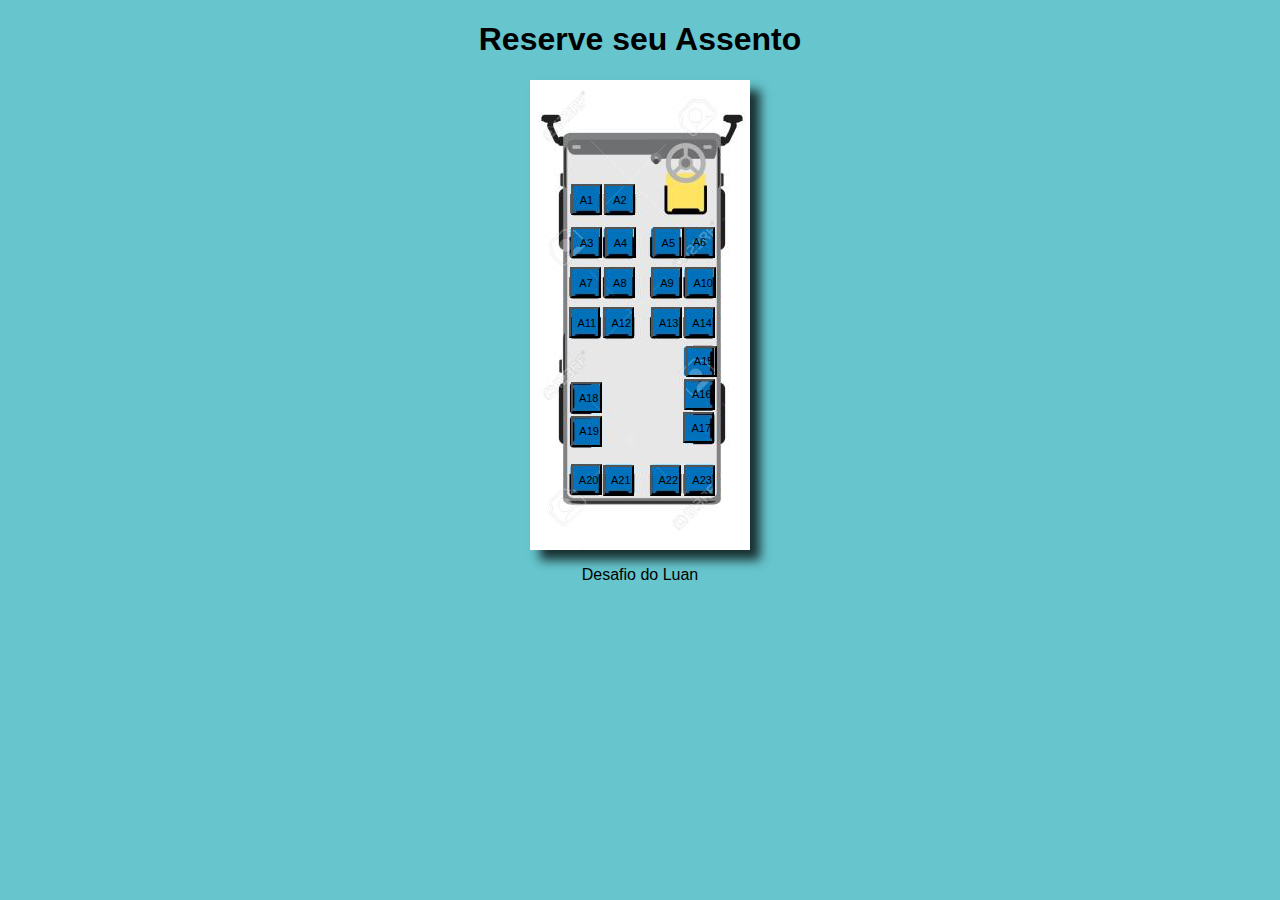
==== index.html @ 28ddcd92 "Desenvolvimento das funcionalidades de reserva." ====
<!DOCTYPE html>
<html lang="pt-BR">
<head>
    <meta charset="UTF-8">
    <meta http-equiv="X-UA-Compatible" content="IE=edge">
    <meta name="viewport" content="width=device-width, initial-scale=1.0">
    <title>Reserva de ônibus</title>
    <link rel="stylesheet" href="estilo.css">
</head>
<body>
    <header>
        <h1>Reserve seu Assento</h1>
    </header>
    <section id="assentos">
        <input id="A1" type="button" value="A1" onclick="showModal(this)">
        <input id="A2" type="button" value="A2" onclick="showModal(this)">
        <input id="A3" type="button" value="A3" onclick="showModal(this)">
        <input id="A4" type="button" value="A4" onclick="showModal(this)">
        <input id="A5" type="button" value="A5" onclick="showModal(this)">
        <input id="A6" type="button" value="A6" onclick="showModal(this)">
        <input id="A7" type="button" value="A7" onclick="showModal(this)">
        <input id="A8" type="button" value="A8" onclick="showModal(this)">
        <input id="A9" type="button" value="A9" onclick="showModal(this)">
        <input id="A10" type="button" value="A10" onclick="showModal(this)">
        <input id="A11" type="button" value="A11" onclick="showModal(this)">
        <input id="A12" type="button" value="A12" onclick="showModal(this)">
        <input id="A13" type="button" value="A13" onclick="showModal(this)">
        <input id="A14" type="button" value="A14" onclick="showModal(this)">
        <input id="A15" type="button" value="A15" onclick="showModal(this)">
        <input id="A16" type="button" value="A16" onclick="showModal(this)">
        <input id="A17" type="button" value="A17" onclick="showModal(this)">
        <input id="A18" type="button" value="A18" onclick="showModal(this)">
        <input id="A19" type="button" value="A19" onclick="showModal(this)">
        <input id="A20" type="button" value="A20" onclick="showModal(this)">
        <input id="A21" type="button" value="A21" onclick="showModal(this)">
        <input id="A22" type="button" value="A22" onclick="showModal(this)">
        <input id="A23" type="button" value="A23" onclick="showModal(this)">
    </section>
    <div class="modal-wrapper">
        <div class="modal">
            <span>Digite o nome de quem está reservando</span>
            <div class="form">
                <input placeholder="Nome" id="nome-input" type="text" />
                <button onclick="atribuirNome()" id="nome-submit">Reservar</button>
            </div>
        </div>
    </div>
    <footer>
        <p>Desafio do Luan</p>
    </footer>
    <script src="script.js"></script>
</body>
</html>
---- estilo.css ----
body {
  background-color: rgba(24, 167, 180, 0.663);
  position: relative;
  font-family: sans-serif;
}

header {
  font-family: Arial, Helvetica, sans-serif;
  text-align: center;
}

section {
  background-image: url(Imagens/onibus.jpeg);
  padding: 10px;
  width: 200px;
  height: 450px;
  border-radius: 10px 10px 10px rgba(0, 0, 0, 0.663);
  margin: auto;
  box-shadow: 10px 10px 10px rgba(0, 0, 0, 0.76);
}

footer {
  font: italic;
  font-size: 16px;
  text-align: center;
}

input {
  width: 31px;
  height: 31px;
  font-size: 11px;
  background: transparent;
  position: relative;
}

input#A1 {
  top: 21%;
  left: 15.5%;
}

input#A2 {
  top: 21%;
  left: 14.5%;
}

input#A3 {
  top: 30.5%;
  left: -19.9%;
}

input#A4 {
  top: 30.5%;
  left: -20.7%;
}

input#A5 {
  top: 30.5%;
  right: 14.5%;
}

input#A6 {
  top: 23.5%;
  left: 72%;
}

input#A7 {
  top: 32.5%;
  left: -2.5%;
}

input#A8 {
  top: 32.5%;
  left: -3.3%;
}

input#A9 {
  top: 32.5%;
  left: 2.5%;
}

input#A10 {
  top: 32.5%;
  right: -1.8%;
}

input#A11 {
  top: 34.5%;
  left: 14.7%;
}

input#A12 {
  top: 34.5%;
  left: 14%;
}

input#A13 {
  top: 34.5%;
  left: 20%;
}

input#A14 {
  top: 34.5%;
  left: 19%;
}

input#A15 {
  top: 43.07%;
  right: -2%;
}

input#A16 {
  top: 43.5%;
  left: 72%;
}

input#A17 {
  top: 51%;
  left: 54%;
}

input#A18 {
  top: 44.3%;
  right: 20%;
}

input#A19 {
  top: 51.7%;
  right: 37.5%;
}

input#A20 {
  top: 62.5%;
  right: 55.5%;
}

input#A21 {
  top: 55.7%;
  left: 31.5%;
}

input#A22 {
  top: 55.7%;
  left: 37.5%;
}

input#A23 {
  top: 55.7%;
  left: 36.7%;
}

.modal-wrapper {
    width: 100%;
    height: 100%;
    display: flex;
    justify-content: center;
    align-items: center;
}

.modal {
    display: none;
    flex-flow: column;
    position: absolute;
    top: 200px;
    background: white;
    width: 80%;
    max-width: 400px;
    height: 140px;
    border-radius: 16px;
    box-shadow: 0px 8px 16px rgba(0, 0, 0, 0.5);
    padding: 16px;
}

.modal .form {
    display: flex;
    flex-flow: row;
    justify-content: center;
    align-items: center;
    flex: 1;
}

.modal.show {
    display: flex;
}

.modal input {
    width: 50%;
    border: 1px solid #727272;
    border-radius: 6px 0px 0px 6px;
    outline: none;
    padding-left: 12px;
    font-size: 16px;
}

.modal button {
    padding: 10px;
    border-radius: 0px 6px 6px 0px;
    border: none;
    font-weight: bold;
    background: #0d6efd;
    color: #fff;
}

.assento-reservado {
    background: red;
}
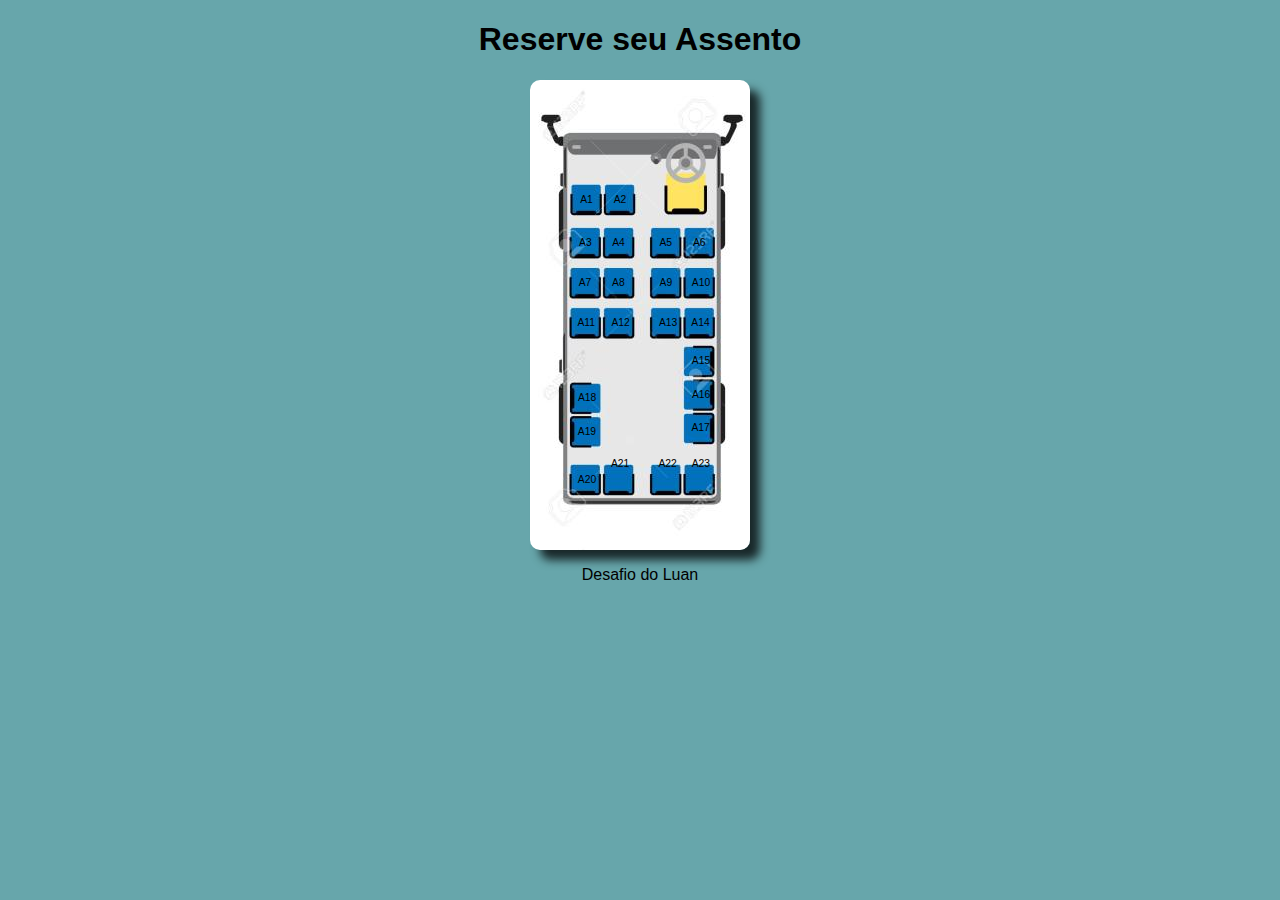
==== commit a7479717: "New button and fix styles" ====
--- a/index.html
+++ b/index.html
@@ -35,6 +35,7 @@
         <input id="A21" type="button" value="A21" onclick="showModal(this)">
         <input id="A22" type="button" value="A22" onclick="showModal(this)">
         <input id="A23" type="button" value="A23" onclick="showModal(this)">
+        <input id='motorista' type="button" value="" onclick="showModal(this)">
     </section>
     <div class="modal-wrapper">
         <div class="modal">
--- a/estilo.css
+++ b/estilo.css
@@ -1,5 +1,5 @@
 body {
-  background-color: rgba(24, 167, 180, 0.663);
+  background-color: rgba(26, 120, 129, 0.663);
   position: relative;
   font-family: sans-serif;
 }
@@ -14,7 +14,7 @@
   padding: 10px;
   width: 200px;
   height: 450px;
-  border-radius: 10px 10px 10px rgba(0, 0, 0, 0.663);
+  border-radius: 10px 10px 10px;
   margin: auto;
   box-shadow: 10px 10px 10px rgba(0, 0, 0, 0.76);
 }
@@ -26,11 +26,21 @@
 }
 
 input {
+  text-align: center;
   width: 31px;
   height: 31px;
-  font-size: 11px;
-  background: transparent;
+  font-size: 10.3px;
+  background: none;
   position: relative;
+  border-color: transparent;
+  border-radius: 3px;
+}
+
+input#motorista {
+    top: -10%;
+    width: 42px;
+    height: 42px;
+    left: 9%;
 }
 
 input#A1 {
@@ -45,42 +55,42 @@
 
 input#A3 {
   top: 30.5%;
-  left: -19.9%;
+  left: -20.5%;
 }
 
 input#A4 {
   top: 30.5%;
-  left: -20.7%;
+  left: -21.7%;
 }
 
 input#A5 {
   top: 30.5%;
-  right: 14.5%;
+  right: 15.8%;
 }
 
 input#A6 {
   top: 23.5%;
-  left: 72%;
+  left: 71.9%;
 }
 
 input#A7 {
   top: 32.5%;
-  left: -2.5%;
+  left: -3%;
 }
 
 input#A8 {
   top: 32.5%;
-  left: -3.3%;
+  left: -4%;
 }
 
 input#A9 {
   top: 32.5%;
-  left: 2.5%;
+  left: 2%;
 }
 
 input#A10 {
   top: 32.5%;
-  right: -1.8%;
+  right: -1%;
 }
 
 input#A11 {
@@ -100,12 +110,12 @@
 
 input#A14 {
   top: 34.5%;
-  left: 19%;
+  left: 18.5%;
 }
 
 input#A15 {
-  top: 43.07%;
-  right: -2%;
+  top: 43%;
+  right: -1%;
 }
 
 input#A16 {
@@ -120,32 +130,32 @@
 
 input#A18 {
   top: 44.3%;
-  right: 20%;
+  right: 20.5%;
 }
 
 input#A19 {
   top: 51.7%;
-  right: 37.5%;
+  right: 38.3%;
 }
 
 input#A20 {
   top: 62.5%;
-  right: 55.5%;
+  right: 56%;
 }
 
 input#A21 {
-  top: 55.7%;
+  top: 50.7%;
   left: 31.5%;
 }
 
 input#A22 {
-  top: 55.7%;
+  top: 50.7%;
   left: 37.5%;
 }
 
 input#A23 {
-  top: 55.7%;
-  left: 36.7%;
+  top: 50.7%;
+  left: 36.4%;
 }
 
 .modal-wrapper {
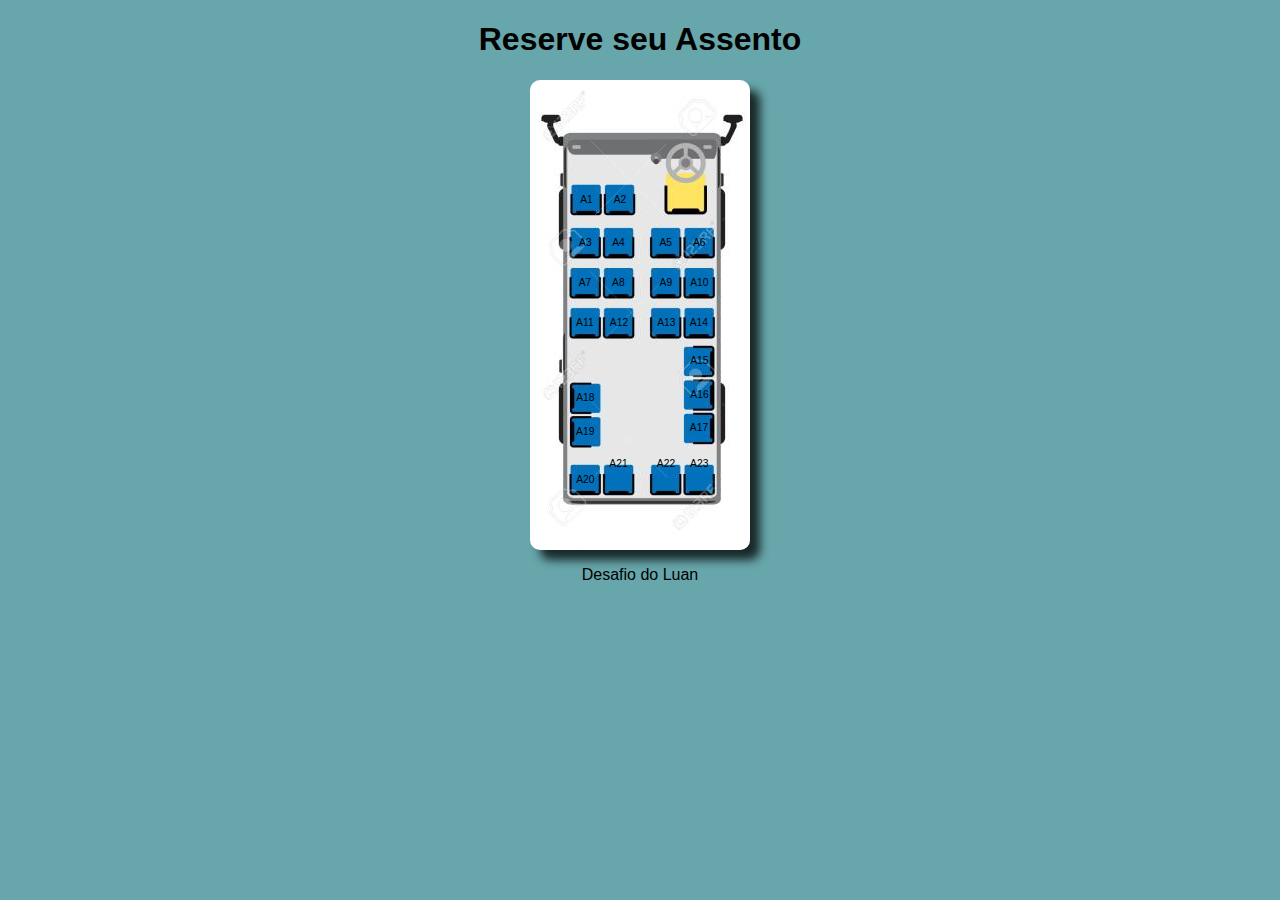
==== commit 4a0c7fe5: "Ajuste de Indentaçao" ====
--- a/index.html
+++ b/index.html
@@ -1,54 +1,131 @@
 <!DOCTYPE html>
 <html lang="pt-BR">
-<head>
-    <meta charset="UTF-8">
-    <meta http-equiv="X-UA-Compatible" content="IE=edge">
-    <meta name="viewport" content="width=device-width, initial-scale=1.0">
-    <title>Reserva de ônibus</title>
-    <link rel="stylesheet" href="estilo.css">
-</head>
-<body>
-    <header>
-        <h1>Reserve seu Assento</h1>
-    </header>
-    <section id="assentos">
-        <input id="A1" type="button" value="A1" onclick="showModal(this)">
-        <input id="A2" type="button" value="A2" onclick="showModal(this)">
-        <input id="A3" type="button" value="A3" onclick="showModal(this)">
-        <input id="A4" type="button" value="A4" onclick="showModal(this)">
-        <input id="A5" type="button" value="A5" onclick="showModal(this)">
-        <input id="A6" type="button" value="A6" onclick="showModal(this)">
-        <input id="A7" type="button" value="A7" onclick="showModal(this)">
-        <input id="A8" type="button" value="A8" onclick="showModal(this)">
-        <input id="A9" type="button" value="A9" onclick="showModal(this)">
-        <input id="A10" type="button" value="A10" onclick="showModal(this)">
-        <input id="A11" type="button" value="A11" onclick="showModal(this)">
-        <input id="A12" type="button" value="A12" onclick="showModal(this)">
-        <input id="A13" type="button" value="A13" onclick="showModal(this)">
-        <input id="A14" type="button" value="A14" onclick="showModal(this)">
-        <input id="A15" type="button" value="A15" onclick="showModal(this)">
-        <input id="A16" type="button" value="A16" onclick="showModal(this)">
-        <input id="A17" type="button" value="A17" onclick="showModal(this)">
-        <input id="A18" type="button" value="A18" onclick="showModal(this)">
-        <input id="A19" type="button" value="A19" onclick="showModal(this)">
-        <input id="A20" type="button" value="A20" onclick="showModal(this)">
-        <input id="A21" type="button" value="A21" onclick="showModal(this)">
-        <input id="A22" type="button" value="A22" onclick="showModal(this)">
-        <input id="A23" type="button" value="A23" onclick="showModal(this)">
-        <input id='motorista' type="button" value="" onclick="showModal(this)">
-    </section>
-    <div class="modal-wrapper">
-        <div class="modal">
-            <span>Digite o nome de quem está reservando</span>
-            <div class="form">
-                <input placeholder="Nome" id="nome-input" type="text" />
-                <button onclick="atribuirNome()" id="nome-submit">Reservar</button>
+    <head>
+        <meta charset="UTF-8" />
+        <meta http-equiv="X-UA-Compatible" content="IE=edge" />
+        <meta name="viewport" content="width=device-width, initial-scale=1.0" />
+        <title>Reserva de ônibus</title>
+        <link rel="stylesheet" href="estilo.css" />
+    </head>
+    <body>
+        <header>
+            <h1>Reserve seu Assento</h1>
+        </header>
+        <section id="assentos">
+            <input id="A1" type="button" value="A1" onclick="showModal(this)" />
+            <input id="A2" type="button" value="A2" onclick="showModal(this)" />
+            <input id="A3" type="button" value="A3" onclick="showModal(this)" />
+            <input id="A4" type="button" value="A4" onclick="showModal(this)" />
+            <input id="A5" type="button" value="A5" onclick="showModal(this)" />
+            <input id="A6" type="button" value="A6" onclick="showModal(this)" />
+            <input id="A7" type="button" value="A7" onclick="showModal(this)" />
+            <input id="A8" type="button" value="A8" onclick="showModal(this)" />
+            <input id="A9" type="button" value="A9" onclick="showModal(this)" />
+            <input
+                id="A10"
+                type="button"
+                value="A10"
+                onclick="showModal(this)"
+            />
+            <input
+                id="A11"
+                type="button"
+                value="A11"
+                onclick="showModal(this)"
+            />
+            <input
+                id="A12"
+                type="button"
+                value="A12"
+                onclick="showModal(this)"
+            />
+            <input
+                id="A13"
+                type="button"
+                value="A13"
+                onclick="showModal(this)"
+            />
+            <input
+                id="A14"
+                type="button"
+                value="A14"
+                onclick="showModal(this)"
+            />
+            <input
+                id="A15"
+                type="button"
+                value="A15"
+                onclick="showModal(this)"
+            />
+            <input
+                id="A16"
+                type="button"
+                value="A16"
+                onclick="showModal(this)"
+            />
+            <input
+                id="A17"
+                type="button"
+                value="A17"
+                onclick="showModal(this)"
+            />
+            <input
+                id="A18"
+                type="button"
+                value="A18"
+                onclick="showModal(this)"
+            />
+            <input
+                id="A19"
+                type="button"
+                value="A19"
+                onclick="showModal(this)"
+            />
+            <input
+                id="A20"
+                type="button"
+                value="A20"
+                onclick="showModal(this)"
+            />
+            <input
+                id="A21"
+                type="button"
+                value="A21"
+                onclick="showModal(this)"
+            />
+            <input
+                id="A22"
+                type="button"
+                value="A22"
+                onclick="showModal(this)"
+            />
+            <input
+                id="A23"
+                type="button"
+                value="A23"
+                onclick="showModal(this)"
+            />
+            <input
+                id="motorista"
+                type="button"
+                value=""
+                onclick="alert('Esse é o assento do motorista. Deseja trabalhar conosco? envie seu currículo!')"
+            />
+        </section>
+        <div class="modal-wrapper">
+            <div class="modal">
+                <span>Digite o nome de quem está reservando</span>
+                <div class="form">
+                    <input placeholder="Nome" id="nome-input" type="text" />
+                    <button onclick="atribuirNome()" id="nome-submit">
+                        Reservar
+                    </button>
+                </div>
             </div>
         </div>
-    </div>
-    <footer>
-        <p>Desafio do Luan</p>
-    </footer>
-    <script src="script.js"></script>
-</body>
-</html>+        <footer>
+            <p>Desafio do Luan</p>
+        </footer>
+        <script src="script.js"></script>
+    </body>
+</html>
--- a/estilo.css
+++ b/estilo.css
@@ -1,39 +1,39 @@
 body {
-  background-color: rgba(26, 120, 129, 0.663);
-  position: relative;
-  font-family: sans-serif;
+    background-color: rgba(26, 120, 129, 0.663);
+    position: relative;
+    font-family: sans-serif;
 }
 
 header {
-  font-family: Arial, Helvetica, sans-serif;
-  text-align: center;
+    font-family: Arial, Helvetica, sans-serif;
+    text-align: center;
 }
 
 section {
-  background-image: url(Imagens/onibus.jpeg);
-  padding: 10px;
-  width: 200px;
-  height: 450px;
-  border-radius: 10px 10px 10px;
-  margin: auto;
-  box-shadow: 10px 10px 10px rgba(0, 0, 0, 0.76);
+    background-image: url(Imagens/onibus.jpeg);
+    padding: 10px;
+    width: 200px;
+    height: 450px;
+    border-radius: 10px 10px 10px;
+    margin: auto;
+    box-shadow: 10px 10px 10px rgba(0, 0, 0, 0.76);
 }
 
 footer {
-  font: italic;
-  font-size: 16px;
-  text-align: center;
+    font: italic;
+    font-size: 16px;
+    text-align: center;
 }
 
 input {
-  text-align: center;
-  width: 31px;
-  height: 31px;
-  font-size: 10.3px;
-  background: none;
-  position: relative;
-  border-color: transparent;
-  border-radius: 3px;
+    text-align: center;
+    width: 31px;
+    height: 31px;
+    font-size: 10.3px;
+    background: none;
+    position: relative;
+    border: none;
+    border-radius: 3px;
 }
 
 input#motorista {
@@ -44,118 +44,118 @@
 }
 
 input#A1 {
-  top: 21%;
-  left: 15.5%;
+    top: 21%;
+    left: 15.5%;
 }
 
 input#A2 {
-  top: 21%;
-  left: 14.5%;
+    top: 21%;
+    left: 14.5%;
 }
 
 input#A3 {
-  top: 30.5%;
-  left: -20.5%;
+    top: 30.5%;
+    left: -20.5%;
 }
 
 input#A4 {
-  top: 30.5%;
-  left: -21.7%;
+    top: 30.5%;
+    left: -21.7%;
 }
 
 input#A5 {
-  top: 30.5%;
-  right: 15.8%;
+    top: 30.5%;
+    right: 15.8%;
 }
 
 input#A6 {
-  top: 23.5%;
-  left: 71.9%;
+    top: 23.5%;
+    left: 71.9%;
 }
 
 input#A7 {
-  top: 32.5%;
-  left: -3%;
+    top: 32.5%;
+    left: -3%;
 }
 
 input#A8 {
-  top: 32.5%;
-  left: -4%;
+    top: 32.5%;
+    left: -4%;
 }
 
 input#A9 {
-  top: 32.5%;
-  left: 2%;
+    top: 32.5%;
+    left: 2%;
 }
 
 input#A10 {
-  top: 32.5%;
-  right: -1%;
+    top: 32.5%;
+    right: -1%;
 }
 
 input#A11 {
-  top: 34.5%;
-  left: 14.7%;
+    top: 34.5%;
+    left: 14.7%;
 }
 
 input#A12 {
-  top: 34.5%;
-  left: 14%;
+    top: 34.5%;
+    left: 14%;
 }
 
 input#A13 {
-  top: 34.5%;
-  left: 20%;
+    top: 34.5%;
+    left: 20%;
 }
 
 input#A14 {
-  top: 34.5%;
-  left: 18.5%;
+    top: 34.5%;
+    left: 18.5%;
 }
 
 input#A15 {
-  top: 43%;
-  right: -1%;
+    top: 43%;
+    right: -1%;
 }
 
 input#A16 {
-  top: 43.5%;
-  left: 72%;
+    top: 43.5%;
+    left: 72%;
 }
 
 input#A17 {
-  top: 51%;
-  left: 54%;
+    top: 51%;
+    left: 54%;
 }
 
 input#A18 {
-  top: 44.3%;
-  right: 20.5%;
+    top: 44.3%;
+    right: 20.5%;
 }
 
 input#A19 {
-  top: 51.7%;
-  right: 38.3%;
+    top: 51.7%;
+    right: 38.3%;
 }
 
 input#A20 {
-  top: 62.5%;
-  right: 56%;
+    top: 62.5%;
+    right: 56%;
 }
 
 input#A21 {
-  top: 50.7%;
-  left: 31.5%;
+    top: 50.7%;
+    left: 31.5%;
 }
 
 input#A22 {
-  top: 50.7%;
-  left: 37.5%;
+    top: 50.7%;
+    left: 37.5%;
 }
 
 input#A23 {
-  top: 50.7%;
-  left: 36.4%;
+    top: 50.7%;
+    left: 36.4%;
 }
 
 .modal-wrapper {
@@ -212,4 +212,4 @@
 
 .assento-reservado {
     background: red;
-}+}
